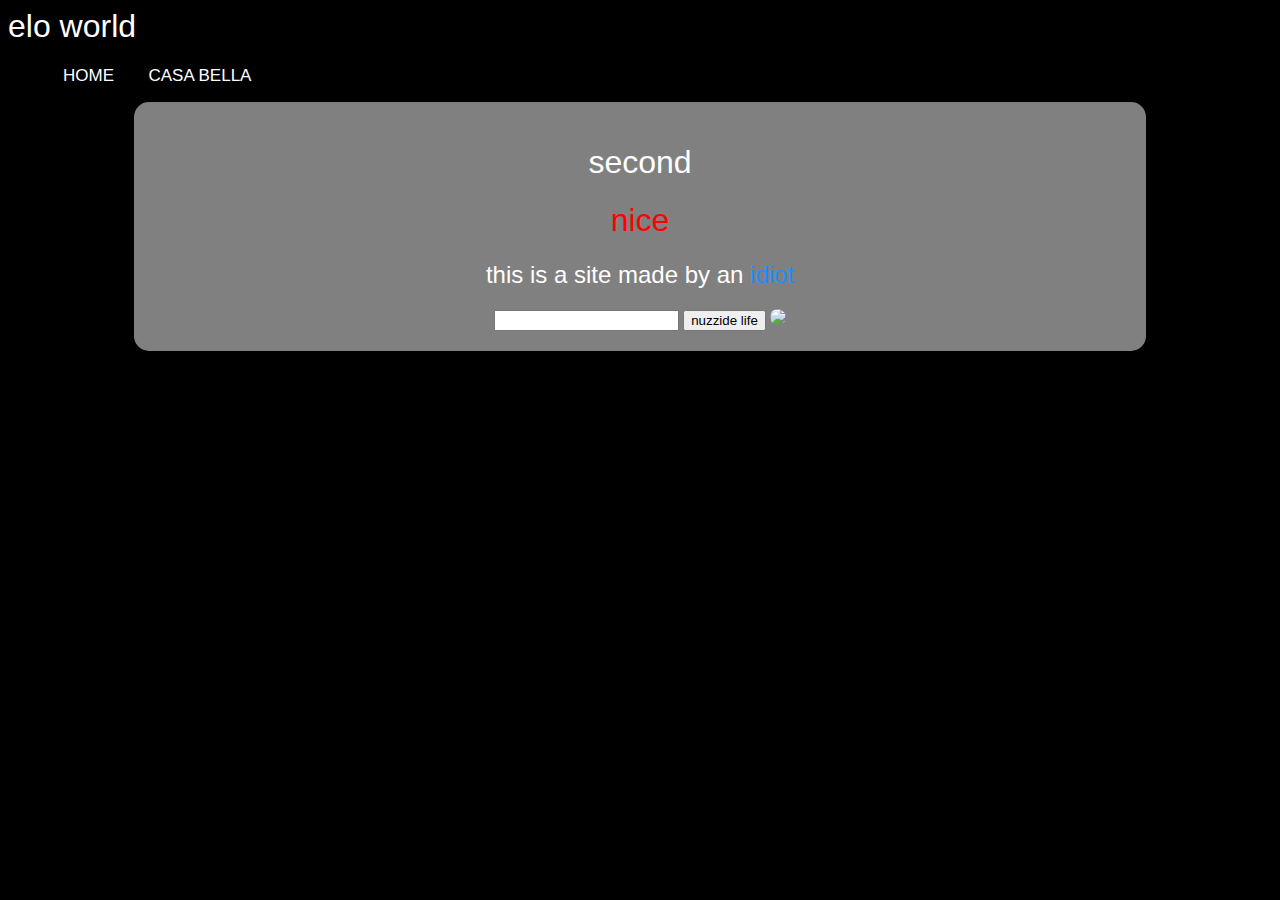
==== page-nice.html @ 19475256 "first commit" ====
<head>
    <link rel="stylesheet" href="main.css">
    <title>
        second site
    </title>
</head>
<header>
    <h1>elo world</h1>
    <nav>
        <ul class="nav-area top-nav">
            <li>
                <a href="/first-test/index.html">home</a>
            </li>
            <li>
                <a href="/first-test/page-nice.html">casa bella</a>
            </li>
        </ul>
    </nav>
</header>
<body>
    <div class="container"> 

        <h1>
            second
        </h1>
        <h1 class="second-word">nice</h1>
        <h1 id="cx" class="second-word"></h1>
        <h2>

            this is a site made by an <a href="https://github.com/Vincenzo160">idiot</a>
        </h2>
        <input id="user-input" type="text">
        <button onclick="bottone()">
            nuzzide life
        </button>
       <a href="https://www.youtube.com/watch?v=4YojEDlXNbo"><img src="/first-test/assets/gorzog.jpg"></a> 
    </div>
</body>
<script>

function bottone() {
    console.log("im bi") 
    var life = ("elos") 
    let input = document.getElementById('user-input').value;
    alert(input)
    document.getElementById('cx').innerHTML = input
}
</script>
---- main.css ----
h1,h2{
    color:white
} 
.second-word{
    color: red;
}
body {
    background-color: black;
}
a {
   color: dodgerblue;
    text-decoration: none;
}
.container{
    text-align: center;
    margin-left: 10%;
    margin-right: 10%;
    background-color: gray;
    padding: 20px;  
    border-radius: 15px;
}
*{
    font-family: 'Poppins', sans-serif;
    font-weight: lighter;
    
}
img {
    border-radius: 50%;
}
.nav-area {
    list-style: none;
}

.nav-area li {
    display: inline-block;
    padding: 0 15px;
    text-transform: uppercase;
}

.nav-area li a {
    transition: .3s;
    color: white;
    font-size: 17px;
}
.logo{
    cursor:pointer;
    
}
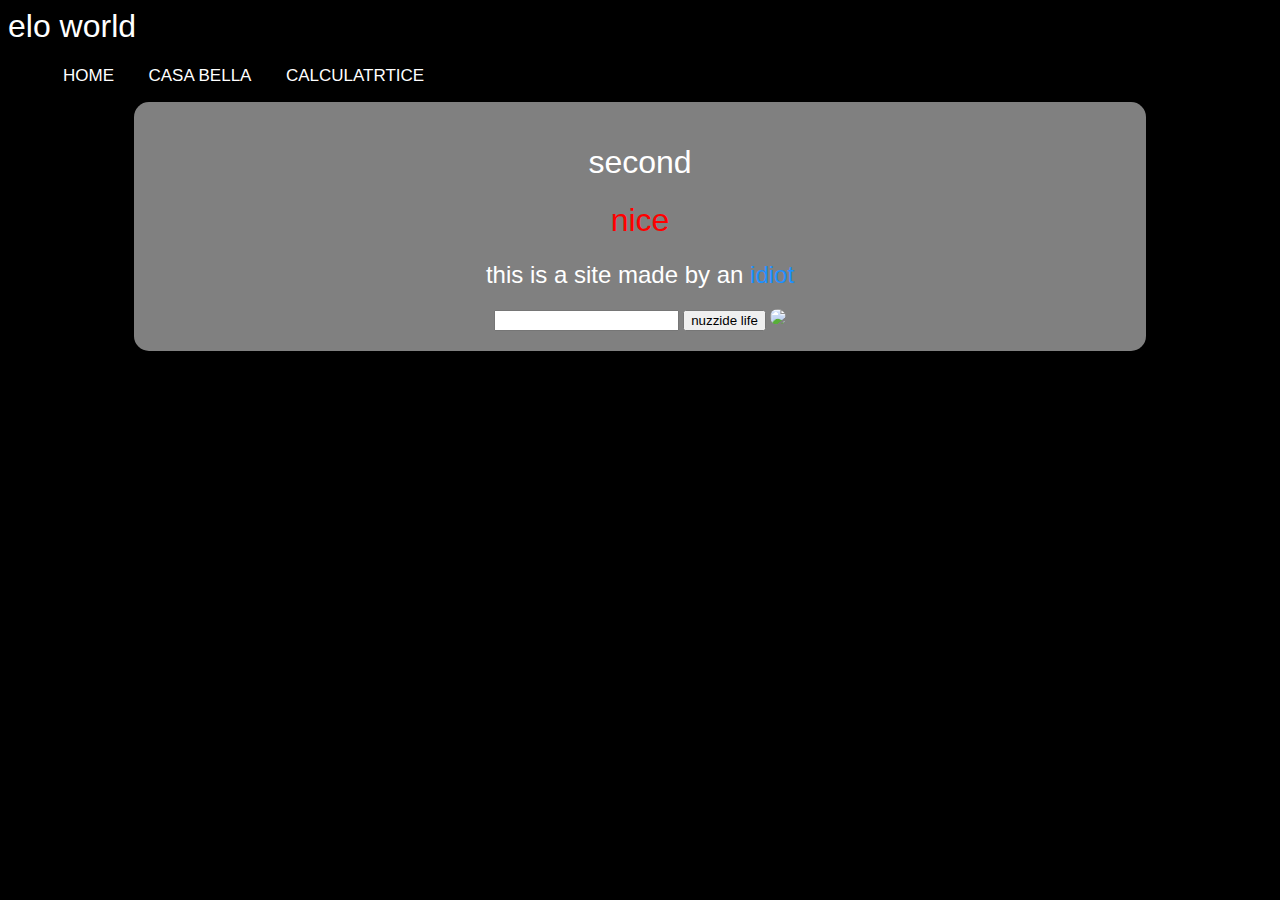
==== commit 292ec477: "added calculator" ====
--- a/page-nice.html
+++ b/page-nice.html
@@ -13,6 +13,9 @@
             </li>
             <li>
                 <a href="/first-test/page-nice.html">casa bella</a>
+            </li>
+            <li>
+                <a href="/first-test/calc.html">CALCULATRTICE</a>
             </li>
         </ul>
     </nav>
@@ -46,3 +49,4 @@
     document.getElementById('cx').innerHTML = input
 }
 </script>
+
--- a/main.css
+++ b/main.css
@@ -47,3 +47,4 @@
     cursor:pointer;
     
 }
+
